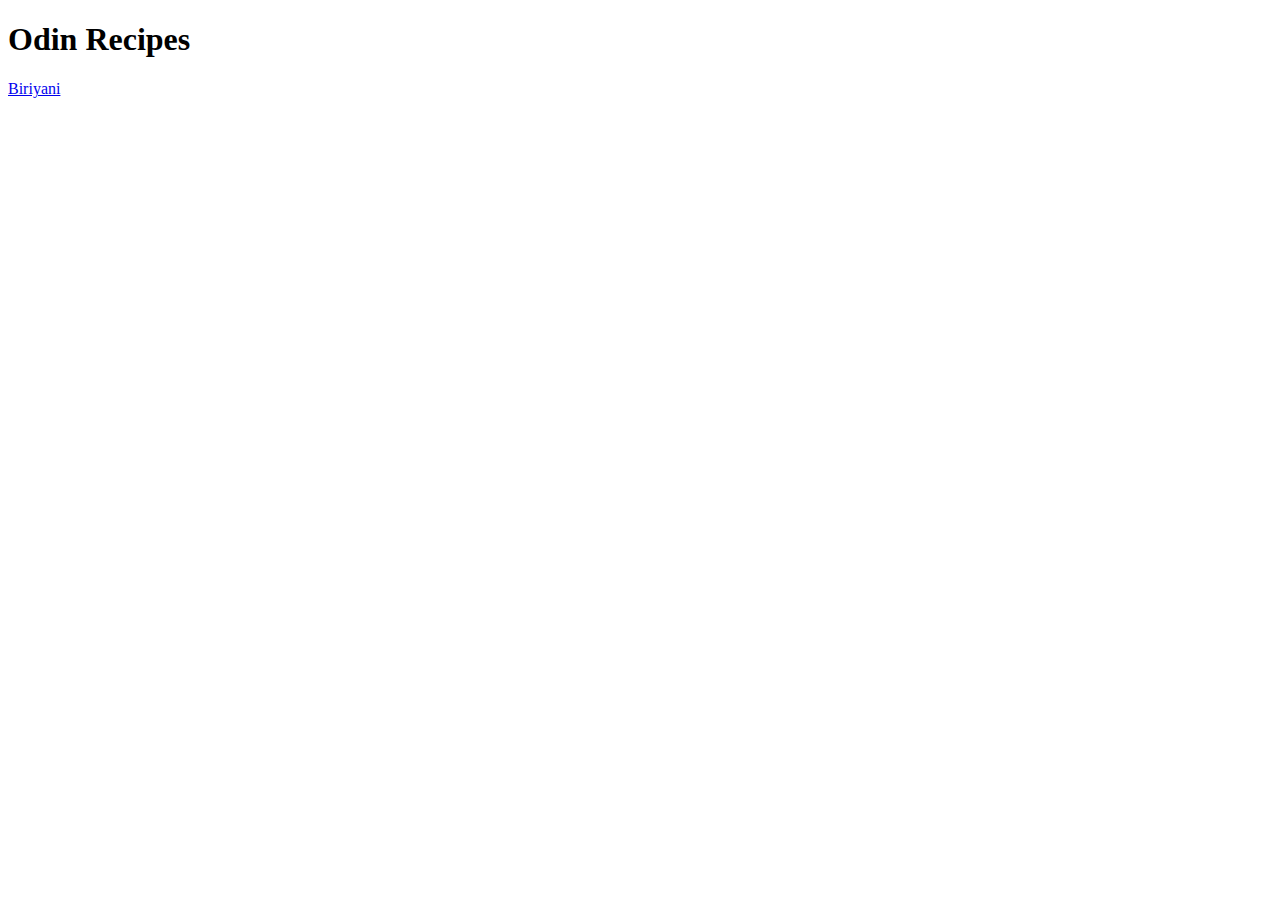
==== index.html @ 3146e176 "Add One Recipe for the Page" ====
<!DOCTYPE html>
<html lang="en">
<head>
    <meta charset="UTF-8">
    <meta name="viewport" content="width=device-width, initial-scale=1.0">
    <title>Recipe Page</title>
</head>
<body>
     <h1>Odin Recipes</h1>
     <a href="recipes/Biriyani.html">Biriyani</a>
</body>
</html>
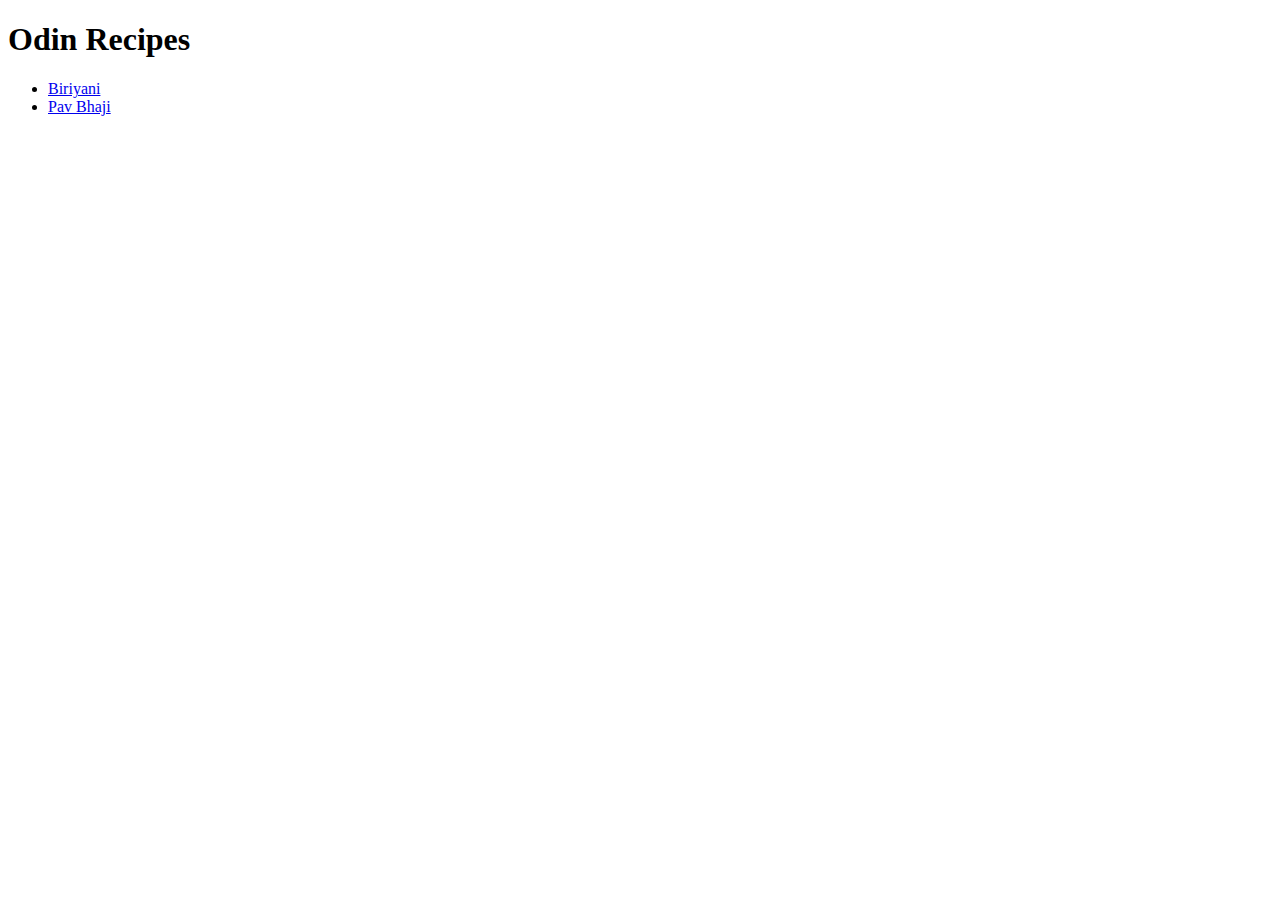
==== commit 9b378486: "Add 2nd Recipe for Website" ====
--- a/index.html
+++ b/index.html
@@ -7,6 +7,10 @@
 </head>
 <body>
      <h1>Odin Recipes</h1>
-     <a href="recipes/Biriyani.html">Biriyani</a>
+     <ul>
+        <li><a href="recipes/Biriyani.html">Biriyani</a> </li>
+        <li><a href="recipes/pavbhaji.html">Pav Bhaji</a></li>
+    </ul>
+
 </body>
 </html>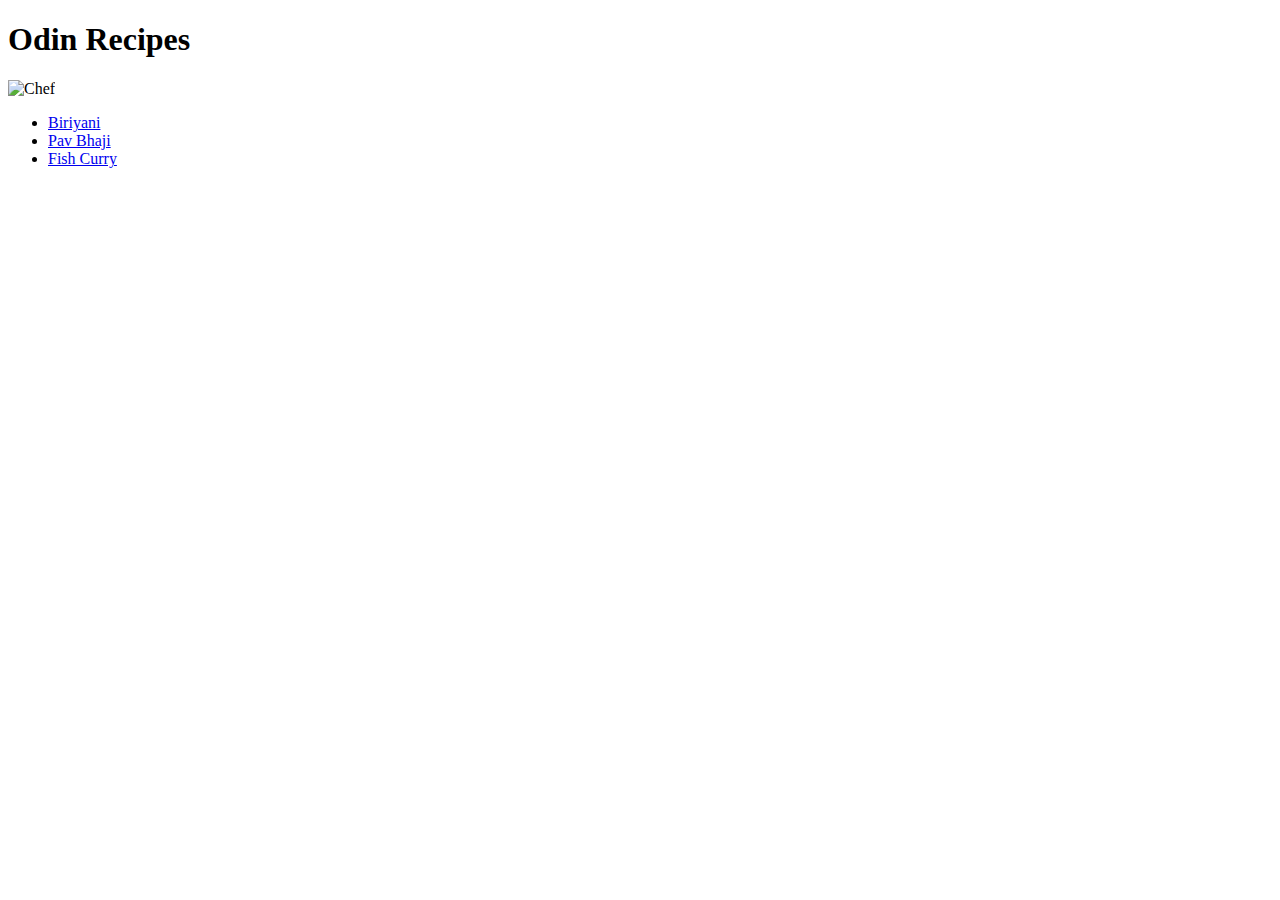
==== commit a634c1e8: "Add the final recipe and complete the project" ====
--- a/index.html
+++ b/index.html
@@ -7,9 +7,11 @@
 </head>
 <body>
      <h1>Odin Recipes</h1>
+     <img src="./chef.jpg" alt="Chef" height="400" width="400">
      <ul>
         <li><a href="recipes/Biriyani.html">Biriyani</a> </li>
         <li><a href="recipes/pavbhaji.html">Pav Bhaji</a></li>
+        <li><a href="recipes/fishcurry.html">Fish Curry</a></li>
     </ul>
 
 </body>
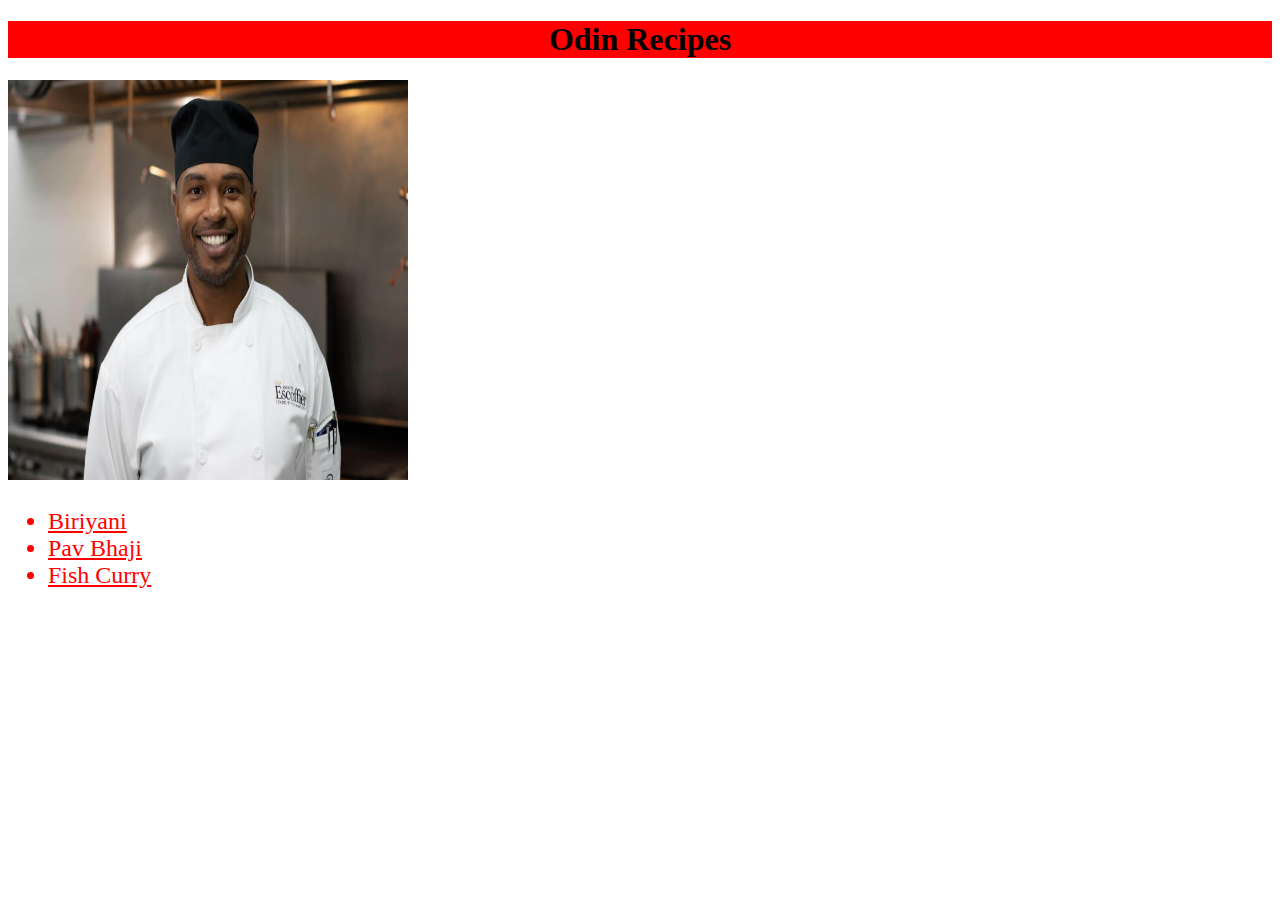
==== commit 447e856f: "Add CSS file to style the main page" ====
--- a/index.html
+++ b/index.html
@@ -4,6 +4,7 @@
     <meta charset="UTF-8">
     <meta name="viewport" content="width=device-width, initial-scale=1.0">
     <title>Recipe Page</title>
+    <link rel="stylesheet" href="styles.css">
 </head>
 <body>
      <h1>Odin Recipes</h1>
--- a/styles.css
+++ b/styles.css
@@ -0,0 +1,15 @@
+h1
+{
+    text-align: center;
+    background-color: red;
+    font-family: 'Times New Roman';
+}
+ul
+{
+    font-size:24px;
+    color: red;
+}
+a
+{
+    color:red;
+}